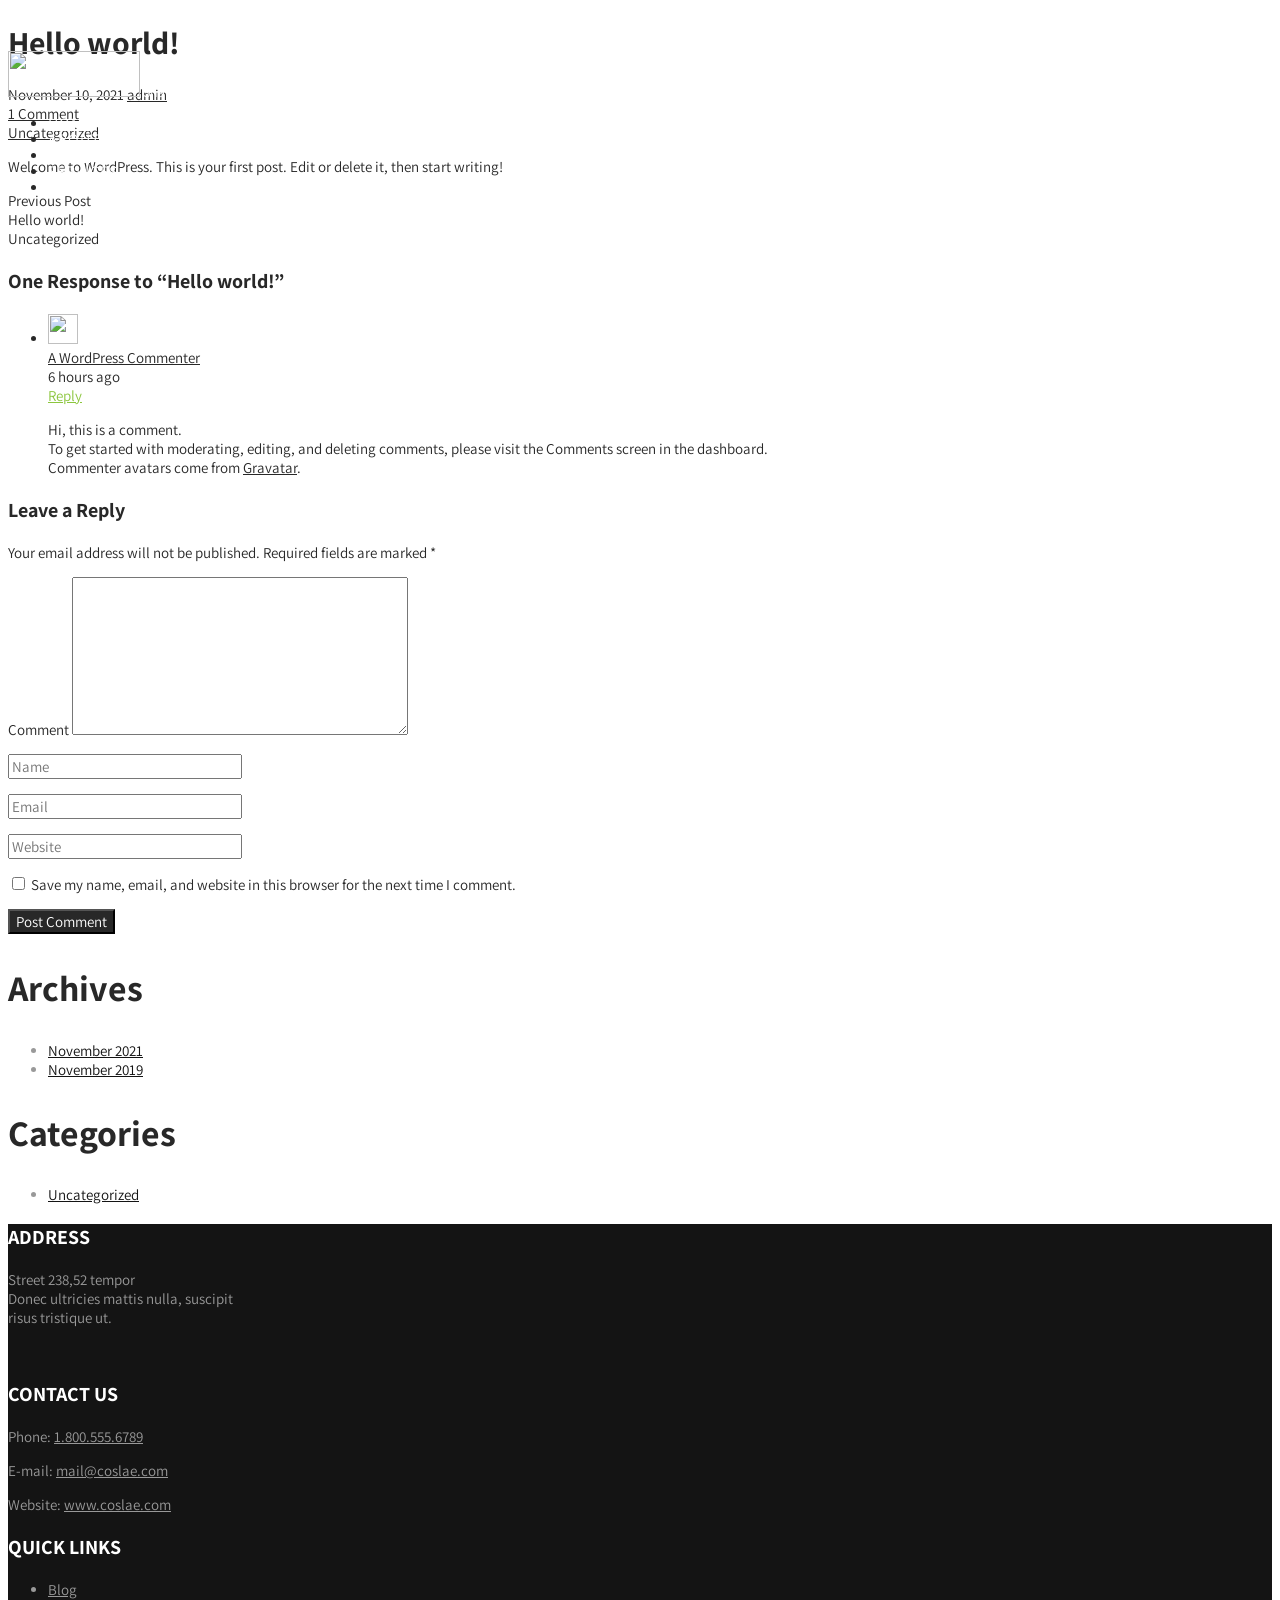
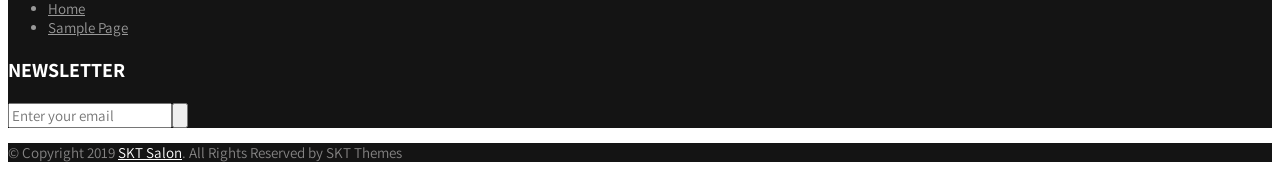
==== 2021/11/10/hello-world/index.html @ cb8ab413 "Main Commit 2" ====
<!DOCTYPE html>
<html xmlns="http://www.w3.org/1999/xhtml" lang="en-US">
<head>
<meta http-equiv="Content-Type" content="text/html; charset=UTF-8">	

<meta name="viewport" content="width=device-width, initial-scale=1.0, user-scalable=no">

 
<meta name="robots" content="index, follow, max-image-preview:large, max-snippet:-1, max-video-preview:-1">

	
	<title>Hello world! : Coslae</title>
	
	<meta property="og:locale" content="en_US">
	<meta property="og:type" content="article">
	<meta property="og:title" content="Hello world! : Coslae">
	<meta property="og:description" content="Welcome to WordPress. This is your first post. Edit or delete it, then start writing!">
	<meta property="og:url" content="https://coslae.com/2021/11/10/hello-world/">
	<meta property="og:site_name" content="Coslae">
	<meta property="article:published_time" content="2021-11-10T07:53:25+00:00">
	<meta name="twitter:card" content="summary_large_image">
	<meta name="twitter:label1" content="Written by">
	<meta name="twitter:data1" content="admin">
	<script type="application/ld+json" class="yoast-schema-graph">{
	    "@context": "https://schema.org",
	    "@graph": [
	        {
	            "@type": "Organization",
	            "@id": "https://coslae.com/#organization",
	            "name": "Coslae Pvt. Ltd.",
	            "url": "https://coslae.com/",
	            "sameAs": [],
	            "logo": {
	                "@type": "ImageObject",
	                "@id": "https://coslae.com/#logo",
	                "inLanguage": "en-US",
	                "url": "https://coslae.com/wp-content/uploads/2021/11/logo.png",
	                "contentUrl": "https://coslae.com/wp-content/uploads/2021/11/logo.png",
	                "width": 775,
	                "height": 607,
	                "caption": "Coslae Pvt. Ltd."
	            },
	            "image": {
	                "@id": "https://coslae.com/#logo"
	            }
	        },
	        {
	            "@type": "WebSite",
	            "@id": "https://coslae.com/#website",
	            "url": "https://coslae.com/",
	            "name": "Coslae",
	            "description": "Sharirendriya Satvatma",
	            "publisher": {
	                "@id": "https://coslae.com/#organization"
	            },
	            "potentialAction": [
	                {
	                    "@type": "SearchAction",
	                    "target": {
	                        "@type": "EntryPoint",
	                        "urlTemplate": "https://coslae.com/?s={search_term_string}"
	                    },
	                    "query-input": "required name=search_term_string"
	                }
	            ],
	            "inLanguage": "en-US"
	        },
	        {
	            "@type": "WebPage",
	            "@id": "https://coslae.com/2021/11/10/hello-world/#webpage",
	            "url": "https://coslae.com/2021/11/10/hello-world/",
	            "name": "Hello world! : Coslae",
	            "isPartOf": {
	                "@id": "https://coslae.com/#website"
	            },
	            "datePublished": "2021-11-10T07:53:25+00:00",
	            "dateModified": "2021-11-10T07:53:25+00:00",
	            "breadcrumb": {
	                "@id": "https://coslae.com/2021/11/10/hello-world/#breadcrumb"
	            },
	            "inLanguage": "en-US",
	            "potentialAction": [
	                {
	                    "@type": "ReadAction",
	                    "target": [
	                        "https://coslae.com/2021/11/10/hello-world/"
	                    ]
	                }
	            ]
	        },
	        {
	            "@type": "BreadcrumbList",
	            "@id": "https://coslae.com/2021/11/10/hello-world/#breadcrumb",
	            "itemListElement": [
	                {
	                    "@type": "ListItem",
	                    "position": 1,
	                    "name": "Home",
	                    "item": "https://coslae.com/"
	                },
	                {
	                    "@type": "ListItem",
	                    "position": 2,
	                    "name": "Blog",
	                    "item": "https://coslae.com/blog/"
	                },
	                {
	                    "@type": "ListItem",
	                    "position": 3,
	                    "name": "Hello world!"
	                }
	            ]
	        },
	        {
	            "@type": "Article",
	            "@id": "https://coslae.com/2021/11/10/hello-world/#article",
	            "isPartOf": {
	                "@id": "https://coslae.com/2021/11/10/hello-world/#webpage"
	            },
	            "author": {
	                "@id": "https://coslae.com/#/schema/person/1416017a1c4f37cda1497ff026126a46"
	            },
	            "headline": "Hello world!",
	            "datePublished": "2021-11-10T07:53:25+00:00",
	            "dateModified": "2021-11-10T07:53:25+00:00",
	            "mainEntityOfPage": {
	                "@id": "https://coslae.com/2021/11/10/hello-world/#webpage"
	            },
	            "wordCount": 17,
	            "commentCount": 1,
	            "publisher": {
	                "@id": "https://coslae.com/#organization"
	            },
	            "inLanguage": "en-US",
	            "potentialAction": [
	                {
	                    "@type": "CommentAction",
	                    "name": "Comment",
	                    "target": [
	                        "https://coslae.com/2021/11/10/hello-world/#respond"
	                    ]
	                }
	            ]
	        },
	        {
	            "@type": "Person",
	            "@id": "https://coslae.com/#/schema/person/1416017a1c4f37cda1497ff026126a46",
	            "name": "admin",
	            "image": {
	                "@type": "ImageObject",
	                "@id": "https://coslae.com/#personlogo",
	                "inLanguage": "en-US",
	                "url": "http://2.gravatar.com/avatar/8fa562434560ebae77a2b926df970533?s=96&d=mm&r=g",
	                "contentUrl": "http://2.gravatar.com/avatar/8fa562434560ebae77a2b926df970533?s=96&d=mm&r=g",
	                "caption": "admin"
	            },
	            "sameAs": [
	                "https://coslae.com"
	            ]
	        }
	    ]
	}</script>
	


<link rel="dns-prefetch" href="//fonts.googleapis.com">
<link rel="dns-prefetch" href="//s.w.org">



<link rel="stylesheet" id="wp-block-library-css" href="https://coslae.com/wp-includes/css/dist/block-library/style.min.css" type="text/css" media="all">
<link rel="stylesheet" id="sktbuilder-frontend-style-css" href="https://coslae.com/wp-content/plugins/skt-builder/assets/css/sktbuilder-frontend-custom.css" type="text/css" media="all">
<link rel="stylesheet" id="complete-style-css" href="https://coslae.com/wp-content/themes/skt-salon/style.css" type="text/css" media="all">
<link rel="stylesheet" id="complete-style-core-css" href="https://coslae.com/wp-content/themes/skt-salon/style_core.css" type="text/css" media="all">
<link rel="stylesheet" id="complete-animated_css-css" href="https://coslae.com/wp-content/themes/skt-salon/assets/css/animate.min.css" type="text/css" media="all">
<link rel="stylesheet" id="complete-static_css-css" href="https://coslae.com/wp-content/themes/skt-salon/assets/css/nivo-slider.css" type="text/css" media="all">
<link rel="stylesheet" id="complete-gallery_css-css" href="https://coslae.com/wp-content/themes/skt-salon/assets/css/prettyPhoto.css" type="text/css" media="all">
<link rel="stylesheet" id="complete-awesome_css-css" href="https://coslae.com/wp-content/themes/skt-salon/assets/fonts/font-awesome.css" type="text/css" media="all">
<link rel="stylesheet" id="complete_google_fonts-css" href="//fonts.googleapis.com/css?family=Assistant%3A200%2C800%2C700%2C600%2C400%2C300%26subset%3Dlatin%2C" type="text/css" media="screen">
<script type="text/javascript" src="https://coslae.com/wp-includes/js/jquery/jquery.min.js" id="jquery-core-js"></script>
<script type="text/javascript" src="https://coslae.com/wp-includes/js/jquery/jquery-migrate.min.js" id="jquery-migrate-js"></script>
<script type="text/javascript" src="https://coslae.com/wp-content/plugins/skt-builder/assets/js/sktbuilder-frontend-custom-front.js" id="sktbuilder-frontend-custom-front-js"></script>
<script type="text/javascript" src="https://coslae.com/wp-content/themes/skt-salon/assets/js/complete.js" id="complete_js-js"></script>
<script type="text/javascript" src="https://coslae.com/wp-content/themes/skt-salon/assets/js/other.js" id="complete_otherjs-js"></script>
<script type="text/javascript" src="https://coslae.com/wp-content/themes/skt-salon/assets/js/jquery.bxslider.min.js" id="complete_testimonialjs-js"></script>
<script type="text/javascript" src="https://coslae.com/wp-content/themes/skt-salon/assets/js/index.js" id="complete_index-js"></script>
<script type="text/javascript" src="https://coslae.com/wp-content/themes/skt-salon/assets/js/jquery.quicksand.js" id="complete_galjs1-js"></script>
<script type="text/javascript" src="https://coslae.com/wp-content/themes/skt-salon/assets/js/script.js" id="complete_galjs3-js"></script>
<script type="text/javascript" src="https://coslae.com/wp-content/themes/skt-salon/assets/js/counterup.min.js" id="complete_count-js"></script>
<script type="text/javascript" src="https://coslae.com/wp-content/themes/skt-salon/assets/js/verticalslider.js" id="complete_verticalslider-js"></script>
<script type="text/javascript" src="https://coslae.com/wp-content/themes/skt-salon/assets/js/jquery.prettyPhoto.js" id="complete_galjs4-js"></script>





		<script>
			var jabvfcr = {
				selector: "[id='copyright'] > * > *",
				manipulation: "html",
				html: ""
			};
		</script>
		<style type="text/css">

/*Fixed Background*/

	/*BOXED LAYOUT*/
	.site_boxed .layer_wrapper, body.home.site_boxed #slidera {width: 83.5%;float: left;margin: 0 8.25%;
	background: #ffffff;}
	.site_boxed .stat_bg, .site_boxed .stat_bg_overlay{width: 83.5%;}
	.site_boxed .social_buttons{background: #ffffff;}
	.site_boxed .center {width: 95%!important;margin: 0 auto;}
	.site_boxed .head_top .center{ width:95%!important;}



/*Site Content Text Style*/
body, input, textarea{ 
	font-family:Assistant; 	font-size:15px; }

.single_post .single_post_content .tabs li a:link, .single_post .single_post_content .tabs li a:visited{ color:#282828;}


.post_head, .author_div{background:#545556;}
.post_head_bg, .author_div_bg{background:url(https://coslae.com/wp-content/themes/skt-salon/images/default-header-img.jpg);}


span.desc{color:#ffffff; font-size:14px;}

.logo h1, .logo h2{margin-top: 15px;}

/*Feattured Boxes Section*/
.featured_area_bg{background:url();}
.featured_area{background-color:#f2f2f2;}
.featured_block img{height:70px;; width:70px;} 
.featured_block{background-color:#ffffff;}

.featured-boxes .featured-box-inner:hover{background-color: #f4eedc !important;}
.featured-boxes .featured-box-inner:hover .featured-box-button{background-color: #fff !important;}

.procedures-item-inner:hover{background-color: #8cc63e !important;}

.procedures-item-inner:hover .procedures-item-title,
.procedures-item-inner:hover .procedures-item-text{color: #fff !important;}

.procedures-carousel .owl-nav .owl-prev,
.procedures-carousel .owl-nav .owl-next{background-color: #8cc63e !important;}
.procedures-carousel .owl-nav .owl-prev:hover,
.procedures-carousel .owl-nav .owl-next:hover{background-color: #ECB00E !important;}

.sktmore{background-color:#383939;}
.sktmore:hover{background-color:#ECB00E;}

.button a:hover, .wpcf7-submit:hover{background-color:#ECB00E !important;}

.expanding-grid .spacer{background-color:#cbcbcb;}
.expand-left h2, .expand-left{color:#000000;}

.headingseperator h3{color:#000000;}
.headingseperator h3::after{border-bottom-color:#cbcbcb;}


.plans .plan-box-inner{background-color: #f4eedc;}
.plans .plan-box,
.plans .plan-title,
.plans .plan-price,
.plans .plan-content li,
.plans .plan-button a{color: #282828;}

.plans .plan-box.popular-plan .plan-title,
.plans .plan-box.popular-plan .plan-content li,
.plans .plan-box.popular-plan .yes:before{color: #ffffff;}

.plans .plan-box.popular-plan .plan-box-inner{background-color: #8cc63e;}
.plans .plan-box.popular-plan .plan-button a,
.plans .plan-box.popular-plan .plan-price{color: #8cc63e;}

.expanding-grid .links > li a.active:after{border-bottom-color:#cbcbcb;}
.squarebox{background-color:#ffffff;}
.squarebox:hover{background-color:#79ab9f;}
.squaretitle{color:#000000;}

.perfectbox{background-color:#ffffff; border-color:#f5f5f5;}
.perfectborder:hover, .perfectbox:hover{border-color:#f5f5f5 !important;}
.perfectbox:hover .perfectborder{background-color:#f5f5f5;}

.post_block_style3{background-color:#ffffff; border-color:#eaeaea;}
.post_block_style3:before{background:#9f9f9f;}

.post-style4-thumb a:hover{background-color:rgba(140,198,62, 0.7);}


/*Home Section 1*/
.home1_section_area{background-color:#ffffff;}
.home1_section_area_bg{background:url();}


/*Home Section 2*/
.home2_section_area{background-color:#ffffff;}
.home2_section_area_bg{background:url(https://coslae.com/wp-content/themes/skt-salon/images/section-2-bg.jpg);}

/*Home Section 3*/
.home3_section_area{background-color:#ffffff;}
.home3_section_area_bg{background:url();}

/*Home Section 4*/
.home4_section_area{background-color:#ffffff;}
.home4_section_area_bg{background:url(https://coslae.com/wp-content/themes/skt-salon/images/section-4-bg.jpg);}

/*Home Section 5*/
.home5_section_area{background-color:#ffffff;}
.home5_section_area_bg{background:url(https://coslae.com/wp-content/themes/skt-salon/images/section-5-bg.jpg);}

/*Home Section 6*/
.home6_section_area{background-color:#f4eedc;}
.home6_section_area_bg{background:url();}

/*Home Section 7*/
.home7_section_area{background-color:#ffffff;}
.home7_section_area_bg{background:url();}

/*Home Section 8*/
.home8_section_area{background-color:#ffffff;}
.home8_section_area_bg{background:url(https://coslae.com/wp-content/themes/skt-salon/images/section-8-bg.jpg);}

/*Home Section 9*/
.home9_section_area{background-color:#ffffff;}
.home9_section_area_bg{background:url();}

/*Home Section 10*/
.home10_section_area{background-color:#f4eedc;}
.home10_section_area_bg{background:url();}

/*Home Section 11*/
.home11_section_area{background-color:#ffffff;}
.home11_section_area_bg{background:url();}

/*Home Section 12*/
.home12_section_area{background-color:#f3f3f3;}
.home12_section_area_bg{background:url();}

/*Home Section 13*/
.home13_section_area{background-color:#ffffff;}
.home13_section_area_bg{background:url();}

/*Home Section 14*/
.home14_section_area{background-color:#f3f3f3;}
.home14_section_area_bg{background:url();}

/*Home Section 15*/
.home15_section_area{background-color:#ffffff;}
.home15_section_area_bg{background:url();}

/*Home Section 16*/
.home16_section_area{background-color:#f3f3f3;}
.home16_section_area_bg{background:url();}

/*Home Section 17*/
.home17_section_area{background-color:#ffffff;}
.home17_section_area_bg{background:url();}

/*-----------------------------COLORS------------------------------------*/
		/*Header Color*/
		.header{ position:relative!important; background-color: rgba(140,198,62, 0);}


				
		/*Head Top Bar Color*/
	 
		 .home .head-info-area, .home.has_trans_header .page .heade{background-color: rgba(250,250,250, 1) !important; z-index:9; position:relative;}
		
		.page .head-info-area, .single .head-info-area, .archive .head-info-area, .search .head-info-area, .error404 .head-info-area{ background:#fafafa;}
		
					.header{ position:absolute !important;}
				
		
				.home.has_trans_header .header_wrap {float: left; position:relative;width: 100%;}
		.home.has_trans_header .header{position: absolute!important;z-index: 999;}


		/*Boxed Header should have boxed width*/
		body.home.site_boxed .header_wrap.layer_wrapper{width: 83.5%;float: left;margin: 0 8.25%;}
		
		.home.has_trans_header .header, .home.has_trans_header.page.page-template-page-frontpage_template .header{background-image:none;}
						@media screen and (max-width:767px){
			.home.has_trans_header .page .header, .page .header, .single .header, .error404 .header, .search .header{ background:#8cc63e !important; position:relative !important}
		}
		/*LOGO*/
		.logo img{height:46px;; width:132px;; margin-top:30px;;} 

				.logo h2, .logo h1, .logo h2 a:link, .logo h2 a:visited, .logo h1 a:link, .logo h1 a:visited, .logo h2 a:hover, .logo h1 a:hover{ 
			font-family:'Assistant'; 			font-size:36px;			color:#8cc63e;
		}
		.logo h2 span, .logo h1 span, .logo h2 a:link span, .logo h2 a:visited span, .logo h1 a:link span, .logo h1 a:visited span{ 
			color:#ffffff;
		}
		/*HEADER TEXT BAR*/
				.head-info-area, .head-info-area a:link, .head-info-area a:visited{ 
			font-family:'Assistant'; 			font-size:14px;			color:#4c4c4c;
		}	
		.head-info-area a:hover{ 
			color:#cbcbcb;
		}		
		a:link, a:visited, .woocommerce ul.products li.product .price, .woocommerce div.product p.price, .woocommerce div.product span.price, .woocommerce .star-rating span, .woocommerce-page .star-rating span{color:#8cc63e;}
		a:hover{color:#ECB00E;}
		/*Slider Title*/
				.title{ 
			font-family:'Assistant'; 			font-size:85px;			color:#ffffff;
		}	
				
				.slidedesc{ 
			font-family:'Assistant'; 			font-size:17px;			color:#fff;
		}	
		
				.slidebtn{ 
			font-family:'Assistant'; 			font-size:16px;;
		}
		.slidebtn a{ 
			color:#1e1e1e; background-color:#ffffff;
		}	
		.slidebtn a:hover{background-color:#8cc63e}	
		.nivo-controlNav a{background-color:#ffffff}
		.nivo-directionNav a{border-color:#ffffff; color:#ffffff;}
		.nivo-controlNav a.active{background-color:#8cc63e}
		a.nivo-prevNav:hover, a.nivo-nextNav:hover{border-color:#8cc63e; color:#8cc63e}		
		
		
		/* Global H1 */	
						h1, h1 a:link, h1 a:visited{ 
			font-family:'Assistant'; 			font-size:32px;			color:#282828;
		}
		
		h1 a:hover{ 
			color:#cbcbcb;
		}
		
		/* Global H2 */	
						h2, h2 a:link, h2 a:visited{ 
			font-family:'Assistant'; 			font-size:36px;		color:#282828;
		}
		
		h2 a:hover{ 
			color:#cbcbcb;
		}
		
		/* Global H3 */	
				h3, h3 a:link, h3 a:visited{ 
			font-family:'Assistant'; 			font-size:20px;		color:#282828;
		}
		
				.chart span{ 
			font-family:'Assistant'; 			font-size:20px;		}
		
		
		h3 a:hover{ 
			color:#cbcbcb;
		}
		
		/* Global H4 */	
						h4, h4 a:link, h4 a:visited{ 
			font-family:'Assistant'; 			font-size:20px;		color:#282828;
		}
		
		h4 a:hover{ 
			color:#cbcbcb;
		}	
		
		/* Global H5 */	
				h5, h5 a:link, h5 a:visited{ 
			font-family:'Assistant'; 			font-size:18px;		color:#282828;
		}
		
		h5 a:hover{ 
			color:#cbcbcb;
		}	
		
		/* Global H6 */	
				h6, h6 a:link, h6 a:visited{ 
			font-family:'Assistant'; 			font-size:16px;		color:#282828;
		}
		h6 a:hover{color:#cbcbcb;}
				
		/* Post Meta Color */
		.post_block_style1_meta, .post_block_style1_meta a:link, .post_block_style1_meta a:visited, .post_block_style2_meta, .post_block_style2_meta a:link, .post_block_style2_meta a:visited, .single_metainfo, .single_metainfo a:link, .single_metainfo a:visited{ 
			color:#282828;
		}
		
		/* Team Box Background Color */
		.team-row .team-inner{ 
			background-color:#ffffff;
		}
		#viewallbutton{background-color:#ffffff;}
		
		.featuresbox:hover .features-title h5, .featuresbox:hover .features-description{color:#ffffff !important;}
		.featuresbox:hover{background-color:#282828 !important;}
		
		/* Social Icon Background Color */
		.social-icons a:link, .social-icons a:visited{ 
			background-color:#1c1c1c;
			color:#797979 !important;
		}	
		
		/* Social Icon Hover Background Color */
		.social-icons a:hover{ 
			background-color:#ffffff;
			color:#222 !important;
		}
		#footer .social-icons a:hover{color:#222 !important;}
		
		/* Teambox Background Color */
					.testimonilacontent, .testimonial-box{background-color:#ffffff;}	
				
					.testimonial-box:after{border-top-color:#ffffff;}
				.testimonilacontent, .bxslider li p{color:#323131;}

	.clientsayarea{background-color:#ffffff;}	
	
	.testimonial-image{border-color:#ffffff;}	
	
	.testimonilacontent p{color:rgba(50,49,49, 1) !important;}
	
		.testimonilacontent h6{color:#000000 !important;}	
		.testimonial-quote{color:#8cc63e !important;}	
	
		/* Pager Color */
		.bx-wrapper .bx-pager.bx-default-pager a:link, .bx-wrapper .bx-pager.bx-default-pager a:visited{ 
			background:#000000;
		}	
		
		/* Pager Active Color */
		.bx-wrapper .bx-pager.bx-default-pager a:hover, .bx-wrapper .bx-pager.bx-default-pager a.active{ 
			background:#8cc63e;
		}
		
		.bx-wrapper .bx-prev, .bx-wrapper .bx-next{background-color:#8cc63e;}
		.bx-wrapper .bx-prev:hover, .bx-wrapper .bx-next:hover{background-color:#ECB00E;}
		
		/* Gallery Filter Active Bgcolor */
		.portfolio-area li h4.gallerytitle{color:#282828;}	
		.portfolio-area li, h4.gallerytitle{background-color:#8cc63e;}	
		li.active a:link, li.active a:visited{ 
			background-color:#282828;
			color:#ffffff !important;
		}	
		.portfolio-categ li.active a, .portfolio-categ li a:hover{color:#282828 !important;}	
		/* Gallery Filter Active Bgcolor */
		.portfolio-categ li a:link, .portfolio-categ li a:visited{color:#bdbcbc;}			
		
		/* Skills Bar Background Color */
		.skill-bg{ 
			background-color:#f8f8f8;
		}	
		
		/* Skills Bar Text Color */
		.skillbar-title{color:#ffffff;}			

		#simple-menu{color:#ffffff;}
		body.home.has_trans_header #simple-menu{color:#ffffff;}
		/*MENU Text Color*/
		#topmenu ul li a:link, #topmenu ul li a:visited{color:#ffffff;}
		
		#topmenu ul li a:after{background-color:#ffffff;}
		
		#topmenu ul li.menu_hover>a:link, #topmenu ul li.menu_hover>a:visited, body.has_trans_header.home #topmenu ul li.menu_hover>a:link, body.has_trans_header.home #topmenu ul li.menu_hover>a:visited{color:#8cc63e;}
		
		#topmenu ul li.current-menu-item>a:link, #topmenu ul li.current-menu-item>a:visited, #topmenu ul li.current-menu-parent>a:link, #topmenu ul li.current_page_parent>a:visited, #topmenu ul li.current-menu-ancestor>a:link, #topmenu ul li.current-menu-ancestor>a:visited{color:#8cc63e;}
		#topmenu ul li ul{border-color:#8cc63e transparent transparent transparent;}
		#topmenu ul.menu>li:hover:after{background-color:#8cc63e;}
		#topmenu ul li ul li a:hover{color:#8cc63e;}
		
		
		
		#topmenu ul.menu ul li{background-color:#e8f1f6;}		
		
		#topmenu ul.sub-menu li a, #topmenu ul.children li a{color:#282828;}	
		#topmenu ul.sub-menu li a:hover, #topmenu ul.children li a:hover, #topmenu li.menu_highlight_slim:hover, #topmenu ul.sub-menu li.current_page_item a, #topmenu ul.children li.current_page_item a, #topmenu ul.sub-menu li.current-menu-item a, #topmenu ul.children li.current-menu-item a{background-color:#282828 !important;}	

		.sidr{ background-color:#383939;}
		.pad_menutitle{ background-color:#cbcbcb;}
		.sidr ul li a, .sidr ul li span, .sidr ul li ul li a, .sidr ul li ul li span{color:#FFFFFF;}	
		
		#simple-menu .fa-bars{color:#ffffff !important;}
		.pad_menutitle .fa-bars, .pad_menutitle .fa-times{color:#FFFFFF !important;}				

		.head_soc .social_bookmarks a:link, .head_soc .social_bookmarks a:visited{color:#ffffff;}
		.head_soc .social_bookmarks.bookmark_hexagon a:before {border-bottom-color: rgba(255,255,255, 0.3)!important;}
		.head_soc .social_bookmarks.bookmark_hexagon a i {background:rgba(255,255,255, 0.3)!important;}
		.head_soc .social_bookmarks.bookmark_hexagon a:after { border-top-color:rgba(255,255,255, 0.3)!important;}
		

		/*BASE Color*/
		.widget_border, .heading_border, #wp-calendar #today, .thn_post_wrap .more-link:hover, .moretag:hover, .search_term #searchsubmit, .error_msg #searchsubmit, #searchsubmit, .complete_pagenav a:hover, .nav-box a:hover .left_arro, .nav-box a:hover .right_arro, .pace .pace-progress, .homeposts_title .menu_border, span.widget_border, .ast_login_widget #loginform #wp-submit, .prog_wrap, .lts_layout1 a.image, .lts_layout2 a.image, .lts_layout3 a.image, .rel_tab:hover .related_img, .wpcf7-submit, .woo-slider #post_slider li.sale .woo_sale, .nivoinner .slide_button_wrap .lts_button, #accordion .slide_button_wrap .lts_button, .img_hover, p.form-submit #submit, .optimposts .type-product a.button.add_to_cart_button{background:#282828;} 
		
.woocommerce span.onsale, .woocommerce-MyAccount-navigation li.is-active a, .woocommerce-MyAccount-navigation li a:hover, .woocommerce #respond input#submit.alt, .woocommerce a.button.alt, .woocommerce button.button.alt, .woocommerce input.button.alt{background:#282828 !important;} 

.woocommerce-MyAccount-navigation li a{ background:rgba(40,40,40, 0.1) !important;}

.woocommerce #respond input#submit.alt:hover, .woocommerce a.button.alt:hover, .woocommerce button.button.alt:hover, .woocommerce input.button.alt:hover{ background:rgba(40,40,40, 0.7) !important;}

		
		.share_active, .comm_auth a, .logged-in-as a, .citeping a, .lay3 h2 a:hover, .lay4 h2 a:hover, .lay5 .postitle a:hover, .nivo-caption p a, .acord_text p a, .org_comment a, .org_ping a, .contact_submit input:hover, .widget_calendar td a, .ast_biotxt a, .ast_bio .ast_biotxt h3, .lts_layout2 .listing-item h2 a:hover, .lts_layout3 .listing-item h2 a:hover, .lts_layout4 .listing-item h2 a:hover, .lts_layout5 .listing-item h2 a:hover, .rel_tab:hover .rel_hover, .post-password-form input[type~=submit], .bio_head h3, .blog_mo a:hover, .ast_navigation a:hover, .lts_layout4 .blog_mo a:hover{color:#282828;}
		#home_widgets .widget .thn_wgt_tt, #sidebar .widget .thn_wgt_tt, #footer .widget .thn_wgt_tt, .astwt_iframe a, .ast_bio .ast_biotxt h3, .ast_bio .ast_biotxt a, .nav-box a span, .lay2 h2.postitle:hover a{color:#282828;}
		.pace .pace-activity{border-top-color: #282828!important;border-left-color: #282828!important;}
		.pace .pace-progress-inner{box-shadow: 0 0 10px #282828, 0 0 5px #282828;
		  -webkit-box-shadow: 0 0 10px #282828, 0 0 5px #282828;
		  -moz-box-shadow: 0 0 10px #282828, 0 0 5px #282828;}
		
		.fotorama__thumb-border, .ast_navigation a:hover{ border-color:#282828!important;}
		
		
		/*Text Color on BASE COLOR Element*/
		.icon_round a, #wp-calendar #today, .moretag:hover, .search_term #searchsubmit, .error_msg #searchsubmit, .complete_pagenav a:hover, .ast_login_widget #loginform #wp-submit, #searchsubmit, .prog_wrap, .rel_tab .related_img i, .lay1 h2.postitle a, .nivoinner .slide_button_wrap .lts_button, #accordion .slide_button_wrap .lts_button, .lts_layout1 .icon_wrap a, .lts_layout2 .icon_wrap a, .lts_layout3 .icon_wrap a, .lts_layout1 .icon_wrap a:hover{color:#FFFFFF;}
		.thn_post_wrap .listing-item .moretag:hover, body .lts_layout1 .listing-item .title, .lts_layout2 .img_wrap .complete_plus, .img_hover .icon_wrap a, body .thn_post_wrap .lts_layout1 .icon_wrap a, .wpcf7-submit, .woo-slider #post_slider li.sale .woo_sale, p.form-submit #submit, .optimposts .type-product a.button.add_to_cart_button{color:#FFFFFF;}




/*Sidebar Widget Background Color */
#sidebar .widget{ background:#FFFFFF;}
#sidebar .widget_wrap{border-color:#eeeff5;}
/*Widget Title Color */
#sidebar .widget-title, #sidebar .widget-title a{color:#666666;}

#sidebar #sidebar .widget, #sidebar .widget .widget_wrap{ color:#999999;}
#sidebar .widget .widgettitle, #sidebar .widget .widgettitle a:link, #sidebar .widget .widgettitle a:visited{font-size:20px;}

#sidebar .widget li a, #sidebar .widget a, #sidebar li i{ color:#141414;}
#sidebar .widget li a:hover, #sidebar .widget a:hover, #sidebar li:hover i, #sidebar li.current-cat a{ color:#cbcbcb;}


.flipcard .front{background-color:#ffffff; border-color:#e0e0e0;}

.flipcard .back{background-color:#f7f7f7; border-color:#000000;}

.divider5 span, .divider6 span{background-color:#8c8b8b;}
.divider1, .divider2, .divider3, .divider4, .divider5, .divider6, .fusion-title .title-sep, .fusion-title.sep-underline, .product .product-border, .fusion-title .title-sep{border-color:#8c8b8b;}

.timeline-both-side li .timeline-description{background-color:#ffffff;}

.timeline-both-side:before, .timeline-both-side li .border-line, .timeline-both-side li .border-line:before{background-color:#dedede;}

.timeline-both-side:after, .timeline-both-side li .timeline-description{border-color:#dedede;}
.griditem{background-color:#ffffff;}
.griditem{border-color:#cccccc;}

.serviceboxbg:hover{background-color:;}
.serviceboxbg h6, .serviceboxbg a{color:#282828 !important;}

.serviceboxbg h6:after{background:#282828;}

.serviceboxbg p{color:rgba(40,40,40, 0.8);}

.serviceboxbg:hover h6, .serviceboxbg:hover a{color:#282828 !important;}

#footer .footercols1 h3, #footer .footercols2 h3, #footer .footercols3 h3, #footer .footercols4 h3{color:#ffffff;}
#footer .footercols1 h3:after, #footer .footercols2 h3:after, #footer .footercols3 h3:after, #footer .footercols4 h3:after{background-color:#ffffff;}

#footer .contact-info{background:#161616;}
#footer .contact-info .box i{color:#ffffff;}
#footer .contact-info .box h5{color:#ffffff;}
#footer .contact-info .box p{color:#757575;}
#footer .contact-info .box i::after{background:#cbcbcb;}
#footer .contact-info .box{border-right-color:#1f1f1f;}

/*FOOTER WIDGET COLORS*/

#footer{background:#141414;}

#footer .footercols1, #footer .footercols2, #footer .footercols3, #footer .footercols4, .footer-post-area ul li h6, .footer-post-area ul li h6 a:link, .footer-post-area ul li h6 a:visited, .footmenu li a, #footer a{color:#999999;}

.infoseparator{border-color:rgba(153,153,153, 0.1);}

.footmenu li a:hover, .footmenu li.current_page_item a, #footer a:hover, .infoseparator span{color: #ffffff !important;}
#copyright a{color: #ffffff;}


/*COPYRIGHT COLORS*/
#copyright{background-color:#141414;}
.copytext, .copytext a:link, .copytext a:visited{color: #858484;}

.foot_soc .social_bookmarks a:link, .foot_soc .social_bookmarks a:visited{color:#858484;}
.foot_soc .social_bookmarks.bookmark_hexagon a:before {border-bottom-color: rgba(133,132,132, 0.3);}
.foot_soc .social_bookmarks.bookmark_hexagon a i {background:rgba(133,132,132, 0.3);}
.foot_soc .social_bookmarks.bookmark_hexagon a:after { border-top-color:rgba(133,132,132, 0.3);}



/*-------------------------------------TYPOGRAPHY--------------------------------------*/

/*Post Titles and headings Font*/
.postitle, .product_title{ font-family:Assistant;}

/*Menu Font*/
#topmenu ul li a{ font-family:Assistant;}


#topmenu ul li a{ text-transform:uppercase; letter-spacing:1px;}

#topmenu ul li a{font-size:16px;}
#topmenu ul li {line-height: 16px;}

.contact-dtl{ background:#fff; color:#000;}
#topmenu ul li.contact-dtl{ background:#fff;}
#topmenu ul li.contact-dtl a{ color:#000}
#topmenu ul li.contact-dtl a:hover {color:#8cc63e !important;}

body.blog .header, body.error404 .header, body.search .header, body.product-template-default .header{background:;}

/*Body Text Color*/
body, .home_cat a, .contact_submit input, .comment-form-comment textarea{ color:#282828;}
.single_post_content .tabs li a{ color:#282828;}
.thn_post_wrap .listing-item .moretag{ color:#282828;}
	
	

/*Post Title */
.postitle, .postitle a, .nav-box a, h3#comments, h3#comments_ping, .comment-reply-title, .related_h3, .nocomments, .lts_layout2 .listing-item h2 a, .lts_layout3 .listing-item h2 a, .lts_layout4 .listing-item h2 a, .author_inner h5, .product_title, .woocommerce-tabs h2, .related.products h2, .optimposts .type-product h2.postitle a, .woocommerce ul.products li.product h3{ text-decoration:none; color:#282828;}

/*Woocommerce*/
.optimposts .type-product a.button.add_to_cart_button:hover{background-color:#FFFFFF;color:#282828;} 
.optimposts .lay2_wrap .type-product span.price, .optimposts .lay3_wrap .type-product span.price, .optimposts .lay4_wrap  .type-product span.price, .optimposts .lay4_wrap  .type-product a.button.add_to_cart_button{color:#282828;}
.optimposts .lay2_wrap .type-product a.button.add_to_cart_button:before, .optimposts .lay3_wrap .type-product a.button.add_to_cart_button:before{color:#282828;}
.optimposts .lay2_wrap .type-product a.button.add_to_cart_button:hover:before, .optimposts .lay3_wrap .type-product a.button.add_to_cart_button:hover:before, .optimposts .lay4_wrap  .type-product h2.postitle a{color:#282828;}


@media screen and (max-width: 480px){
body.home.has_trans_header .header .logo h1 a:link, body.home.has_trans_header .header .logo h1 a:visited{ color:#8cc63e!important;}
body.home.has_trans_header .header #simple-menu{color:#ffffff!important;}
}

/*USER'S CUSTOM CSS---------------------------------------------------------*/
/*---------------------------------------------------------*/
</style>


<link rel="icon" href="https://coslae.com/wp-content/uploads/2021/11/cropped-logo-e1636535431988-32x32.png" sizes="32x32">
<link rel="icon" href="https://coslae.com/wp-content/uploads/2021/11/cropped-logo-e1636535431988-192x192.png" sizes="192x192">
<link rel="apple-touch-icon" href="https://coslae.com/wp-content/uploads/2021/11/cropped-logo-e1636535431988-180x180.png">
<meta name="msapplication-TileImage" content="https://coslae.com/wp-content/uploads/2021/11/cropped-logo-e1636535431988-270x270.png">
</head>

<body class="post-template-default single single-post postid-1 single-format-standard site_full has_trans_header not_frontpage">

<div class="header_wrap layer_wrapper">
		

    <div class="header type2">
        <div class="center">
            <div class="head_inner">
            
                <div class="logo">
                                            <a class="logoimga" title="Coslae" href="https://coslae.com/"><img src="https://coslae.com/wp-content/themes/skt-salon/images/logo.png"></a>
                        <span class="desc">Sharirendriya Satvatma</span>
                                    </div>
            
             
                
                <a id="simple-menu" href="#sidr"><i class="fa-bars"></i></a>
                 
                <div id="topmenu" class="">
                <div class="menu-header"><ul id="menu-header" class="menu"><li id="menu-item-14" class="menu-item menu-item-type-post_type menu-item-object-page menu-item-home menu-item-14"><a href="https://coslae.com/">Home</a></li>
<li id="menu-item-15" class="menu-item menu-item-type-custom menu-item-object-custom menu-item-15"><a href="#">About Us</a></li>
<li id="menu-item-13" class="menu-item menu-item-type-post_type menu-item-object-page current_page_parent menu-item-13"><a href="https://coslae.com/blog/">Blog</a></li>
<li id="menu-item-16" class="menu-item menu-item-type-custom menu-item-object-custom menu-item-16"><a href="#">Services</a></li>
<li id="menu-item-17" class="menu-item menu-item-type-custom menu-item-object-custom menu-item-17"><a href="#">Contact Us</a></li>
</ul></div>                </div>
            
            
            </div>
    </div>
    </div>
</div>


     
<div class="post_wrap layer_wrapper">
    
    	

   
      	
      <div class="">
          <div class="post_head post_head_bg"></div>
       	</div>
      
    
      	  
      
      
    
    	<div id="content">
		<div class="center">
           
			<div class="single_wrap">
				<div class="single_post">

                                       <div class="post-1 post type-post status-publish format-standard hentry category-uncategorized" id="post-1"> 
                        
                    
						    				
                    
                    
                        <div class="single_post_content">
                        
                            <h1 class="postitle entry-title">Hello world!</h1>
                            
								                                <div class="single_metainfo ">
                                	
                                    <i class="fa-calendar"></i><a class="comm_date post-date updated">November 10, 2021</a>
                                    
                                    <i class="fa-user"></i><a class="vcard author post-author" href="https://coslae.com/author/admin/"><span class="fn">admin</span></a>
                                    
                                    <i class="fa-comments-o"></i><div class="meta_comm"><a href="https://coslae.com/2021/11/10/hello-world/#comments">1 Comment</a></div>                                	
                                  <i class="fa-th-list"></i><div class="catag_list"><a href="https://coslae.com/category/uncategorized/" rel="category tag">Uncategorized</a></div>
                                </div>
                                                            
                            
                            
                                <div class="thn_post_wrap">

									
<p>Welcome to WordPress. This is your first post. Edit or delete it, then start writing!</p>
    <script type="text/javascript" src="https://coslae.com/wp-content/plugins/skt-builder/sktbuilder/sktbuilder-frontend-starter.js"></script><script type="text/javascript" src="https://coslae.com/wp-content/plugins/skt-builder/sktbuilder-wordpress-driver.js"></script><script type="text/javascript"> var starter = new SktbuilderStarter({"mode": "prod", "skip":["jquery","underscore","backbone"],"sktbuilderUrl": "https://coslae.com/wp-content/plugins/skt-builder/sktbuilder/", "driver": new SktbuilderWordpressDriver({"ajaxUrl": "https://coslae.com/wp-admin/admin-ajax.php", "iframeUrl": "https://coslae.com/2021/11/10/hello-world/?sktbuilder=true", "pageId": 1, "pages": [{"title":"Home","url":"https:\/\/coslae.com\/wp-admin\/post.php?post=8&action=sktbuilder"}], "page": "Hello world!" }) });</script>                                    
                                </div>
                                	<div style="clear:both"></div>
                                <div class="thn_post_wrap wp_link_pages">
									                                </div>
                            
                            
                            
                            
                            
                                <div class="post_foot">
                                    <div class="post_meta">
										                                     </div>
                               </div>
                           
                            
                        </div>
                    
                    </div>
                        
             
       
                        
								 
												  
        <div id="ast_nextprev" class="navigation ">
        
			<span class="div_middle"><i class="fa fa-stop"></i></span> 
            
                            <div class="nav-box ast-prev">
                                <a href="https://coslae.com/2019/11/20/hello-world-2/" rel="prev"><i class="fa fa-angle-left"></i>Previous Post<br><span>Hello world!</span></a>                  <div class="prev_cat_name">
                    <a href="https://coslae.com/category/uncategorized/">Uncategorized</a>                  </div>
                </div>
                                </div>
                                                                      
                

                 
				                    <div class="comments_template ">
                        
 


    
        <h3 id="comments">
            One Response to “<a>Hello world!</a>”
        </h3>
    
    
     
     
        <ul class="commentlist">	
            
               <li class="comment even thread-even depth-1" id="li-comment-1">

     <div id="comment-1" class="comment-body">
     <div class="comm_edit"></div>
      
      
      <div class="comment-author vcard">
            <div class="avatar"><img alt="" src="http://1.gravatar.com/avatar/d7a973c7dab26985da5f961be7b74480?s=30&d=mm&r=g" srcset="http://1.gravatar.com/avatar/d7a973c7dab26985da5f961be7b74480?s=60&d=mm&r=g 2x" class="avatar avatar-30 photo" height="30" width="30" loading="lazy"></div>
            <div class="comm_auth"><a href="https://wordpress.org/" rel="external nofollow ugc" class="url">A WordPress Commenter</a></div>
            <a class="comm_date"><i class="fa-clock-o"></i>6 hours ago</a>
            
            <div class="comm_reply">
              <i class="fa-reply"></i> <a rel="nofollow" class="comment-reply-link" href="#comment-1" data-commentid="1" data-postid="1" data-belowelement="comment-1" data-respondelement="respond" data-replyto="Reply to A WordPress Commenter" aria-label="Reply to A WordPress Commenter">Reply</a>            </div>
        
      </div>
      
      
      
      <div class="org_comment"><p>Hi, this is a comment.<br>
To get started with moderating, editing, and deleting comments, please visit the Comments screen in the dashboard.<br>
Commenter avatars come from <a href="https://gravatar.com">Gravatar</a>.</p>
</div>
     
     </div>
</li>
        </ul>
    
        
        <div class="navigation">
         
        </div>
    




 
		<div id="respond" class="comment-respond">
		<h3 id="reply-title" class="comment-reply-title">Leave a Reply <small><a rel="nofollow" id="cancel-comment-reply-link" href="/coslaewp/2021/11/10/hello-world/#respond" style="display:none;">Cancel reply</a></small></h3><form action="https://coslae.com/wp-comments-post.php" method="post" id="commentform" class="comment-form"><p class="comment-notes"><span id="email-notes">Your email address will not be published.</span> Required fields are marked <span class="required">*</span></p><p class="comment-form-comment"><label for="comment">Comment</label> <textarea id="comment" name="comment" cols="45" rows="8" maxlength="65525" required="required"></textarea></p><div class="comm_wrap"><p class="comment-form-author"><input placeholder="Name" id="author" name="author" type="text" value="" size="30" aria-required="true"></p>
<p class="comment-form-email"><input placeholder="Email" id="email" name="email" type="text" value="" size="30" aria-required="true"></p>
<p class="comment-form-url"><input placeholder="Website" id="url" name="url" type="text" value="" size="30"></p></div>
<p class="comment-form-cookies-consent"><input id="wp-comment-cookies-consent" name="wp-comment-cookies-consent" type="checkbox" value="yes"> <label for="wp-comment-cookies-consent">Save my name, email, and website in this browser for the next time I comment.</label></p>
<p class="form-submit"><input name="submit" type="submit" id="submit" class="submit" value="Post Comment"> <input type="hidden" name="comment_post_ID" value="1" id="comment_post_ID">
<input type="hidden" name="comment_parent" id="comment_parent" value="0">
</p></form>	</div>
	                     </div>
                 
            


			</div>
</div>
            
             
            	<div id="sidebar">
  <div class="widgets">
    <div id="block-5" class="widget widget_block" data-widget-id="block-5"><div class="widget_wrap"><div class="wp-block-group"><div class="wp-block-group__inner-container"><h2>Archives</h2><ul class=" wp-block-archives-list wp-block-archives">	<li><a href="https://coslae.com/2021/11/">November 2021</a></li>
	<li><a href="https://coslae.com/2019/11/">November 2019</a></li>
</ul></div></div><span class="widget_corner"></span></div></div><div id="block-6" class="widget widget_block" data-widget-id="block-6"><div class="widget_wrap"><div class="wp-block-group"><div class="wp-block-group__inner-container"><h2>Categories</h2><ul class="wp-block-categories-list wp-block-categories">	<li class="cat-item cat-item-1"><a href="https://coslae.com/category/uncategorized/">Uncategorized</a>
</li>
</ul></div></div><span class="widget_corner"></span></div></div>  </div>
</div>
             



		</div>
	</div>                
</div>

		<a class="to_top "><i class="fa-angle-up fa-2x"></i></a>

<div class="footer_wrap layer_wrapper ">
<div id="footer" class="footer-type4">
    <div class="center">
    	<div class="rowfooter">
            <div class="clear"></div>
    		            <div class="footercols4"><h3>ADDRESS</h3><p>Street 238,52 tempor <br>Donec ultricies mattis nulla, suscipit <br>risus tristique ut.</p><p> </p></div>
            <div class="footercols4"><h3>CONTACT US</h3><p>Phone: <a href="tel:9747540987">1.800.555.6789</a></p><p>E-mail: <a href="mailto:mail@coslae.com">mail@coslae.com</a></p><p>Website: <a href="https://coslae.com">www.coslae.com</a></p>            </div>
            <div class="footercols4"><h3>QUICK LINKS</h3><div class="footmenu"><ul>
<li class="page_item page-item-9 current_page_parent"><a href="https://coslae.com/blog/">Blog</a></li>
<li class="page_item page-item-8"><a href="https://coslae.com/">Home</a></li>
<li class="page_item page-item-2"><a href="https://coslae.com/sample-page/">Sample Page</a></li>
</ul></div>
</div>
            <div class="footercols4"><h3>NEWSLETTER</h3><form class="newsletter-form"><input type="email" placeholder="Enter your email"><i class="fa fa-paper-plane" aria-hidden="true"><input type="submit" value=""></i></form><p></p><div class="social-icons"> <a href="#" target="_blank" class="fa fa-facebook fa-1x" title="facebook"></a> <a href="#" target="_blank" class="fa fa-twitter fa-1x" title="twitter"></a> <a href="#" target="_blank" class="fa fa-google-plus fa-1x" title="google-plus"></a> <a href="#" target="_blank" class="fa fa-linkedin fa-1x" title="linkedin"></a> <a href="#" target="_blank" class="fa fa-pinterest fa-1x" title="pinterest"></a> <a href="#" target="_blank" class="fa fa-skype fa-1x" title="skype"></a> </div></div>
                                </div>              
            <div class="clear"></div> 
    </div>
</div>
<div id="copyright">
	<div class="center">
    	<div class="copytext">© Copyright 2019 <a href="#">SKT Salon</a>. All Rights Reserved by SKT Themes</div>
    </div>
</div>

</div>




<script type="text/javascript" src="https://coslae.com/wp-includes/js/hoverIntent.min.js" id="hoverIntent-js"></script>
<script type="text/javascript" src="https://coslae.com/wp-content/plugins/visual-footer-credit-remover/script.js" id="jabvfcr_script-js"></script>
</body>
</html>
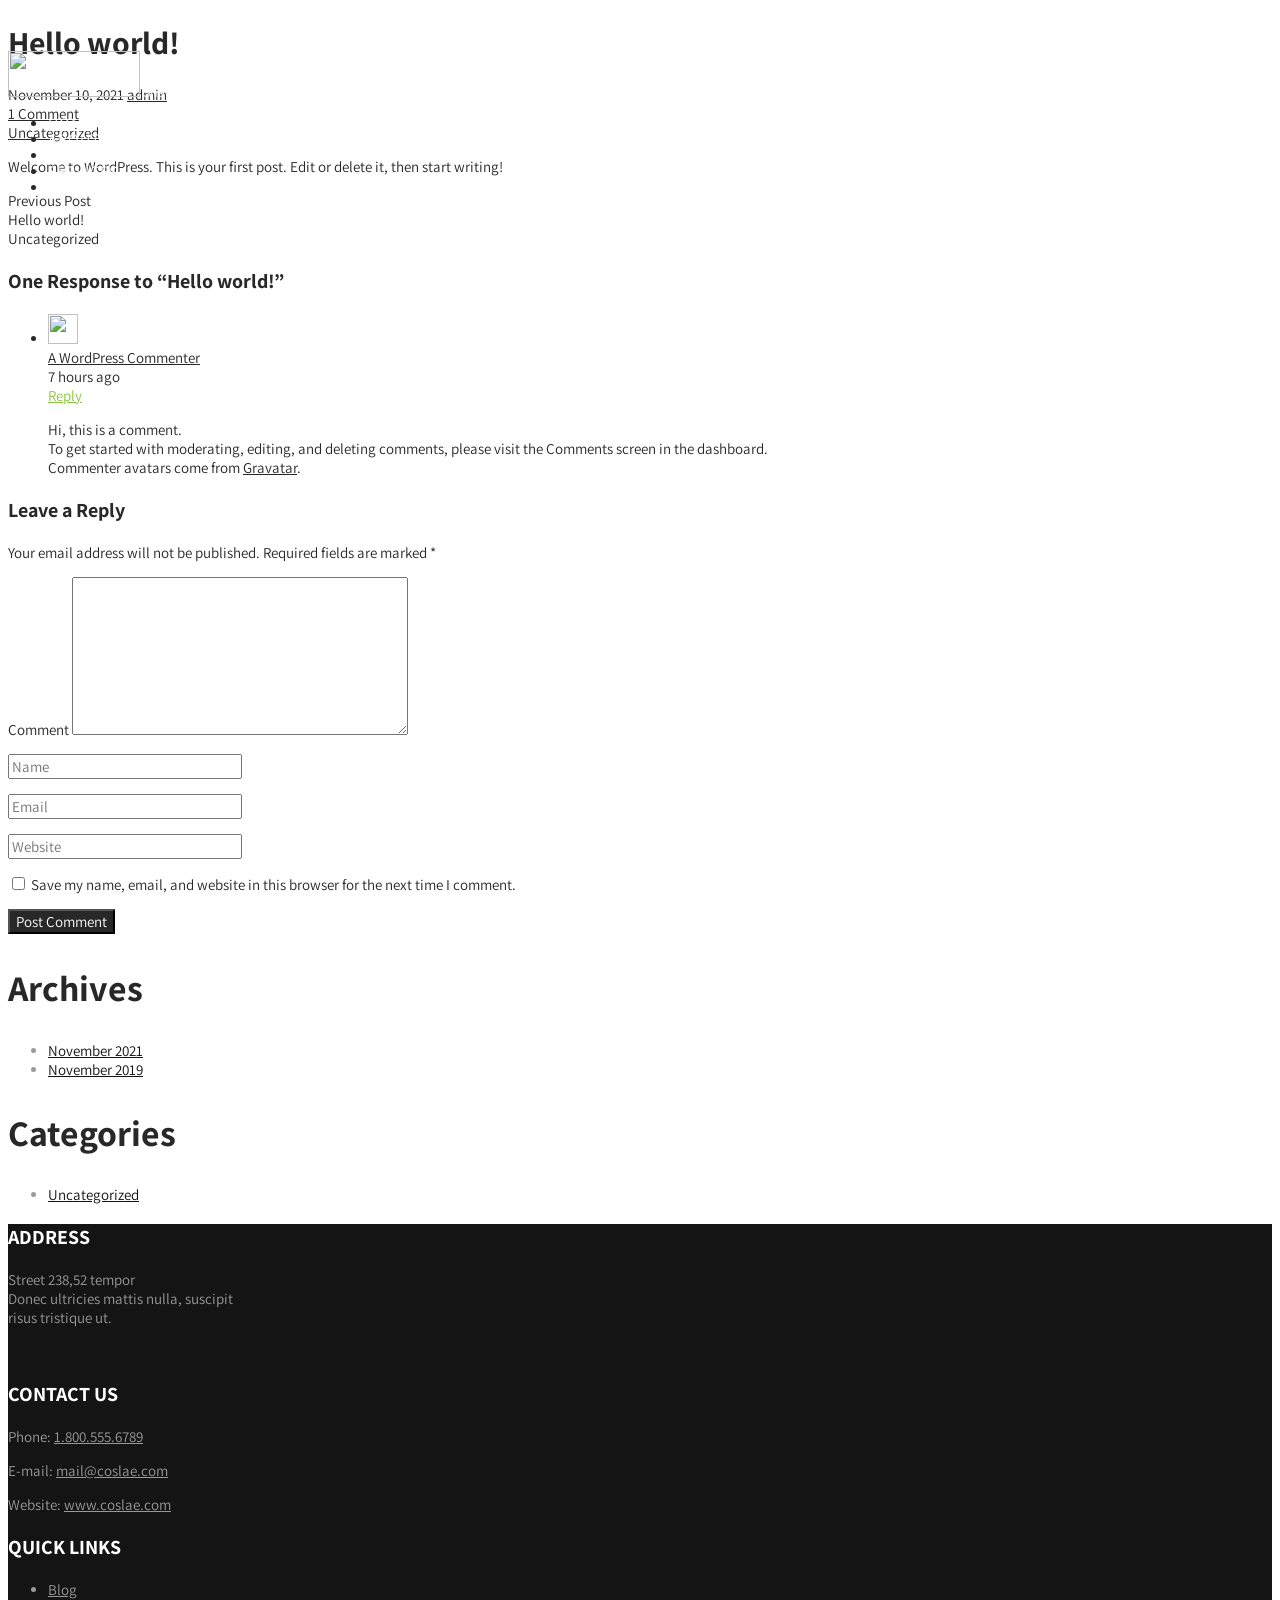
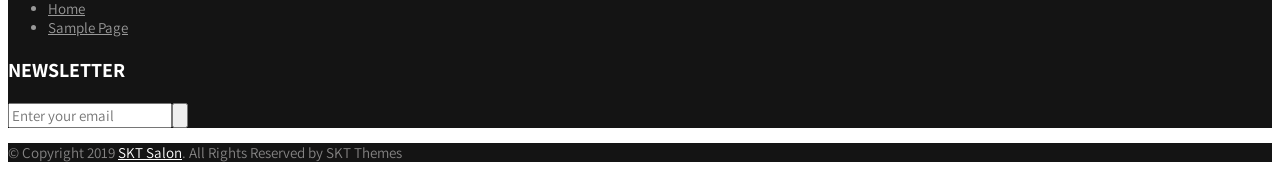
==== commit 2e74383a: "Main Commit 3" ====
--- a/2021/11/10/hello-world/index.html
+++ b/2021/11/10/hello-world/index.html
@@ -883,7 +883,7 @@
       <div class="comment-author vcard">
             <div class="avatar"><img alt="" src="http://1.gravatar.com/avatar/d7a973c7dab26985da5f961be7b74480?s=30&d=mm&r=g" srcset="http://1.gravatar.com/avatar/d7a973c7dab26985da5f961be7b74480?s=60&d=mm&r=g 2x" class="avatar avatar-30 photo" height="30" width="30" loading="lazy"></div>
             <div class="comm_auth"><a href="https://wordpress.org/" rel="external nofollow ugc" class="url">A WordPress Commenter</a></div>
-            <a class="comm_date"><i class="fa-clock-o"></i>6 hours ago</a>
+            <a class="comm_date"><i class="fa-clock-o"></i>7 hours ago</a>
             
             <div class="comm_reply">
               <i class="fa-reply"></i> <a rel="nofollow" class="comment-reply-link" href="#comment-1" data-commentid="1" data-postid="1" data-belowelement="comment-1" data-respondelement="respond" data-replyto="Reply to A WordPress Commenter" aria-label="Reply to A WordPress Commenter">Reply</a>            </div>
